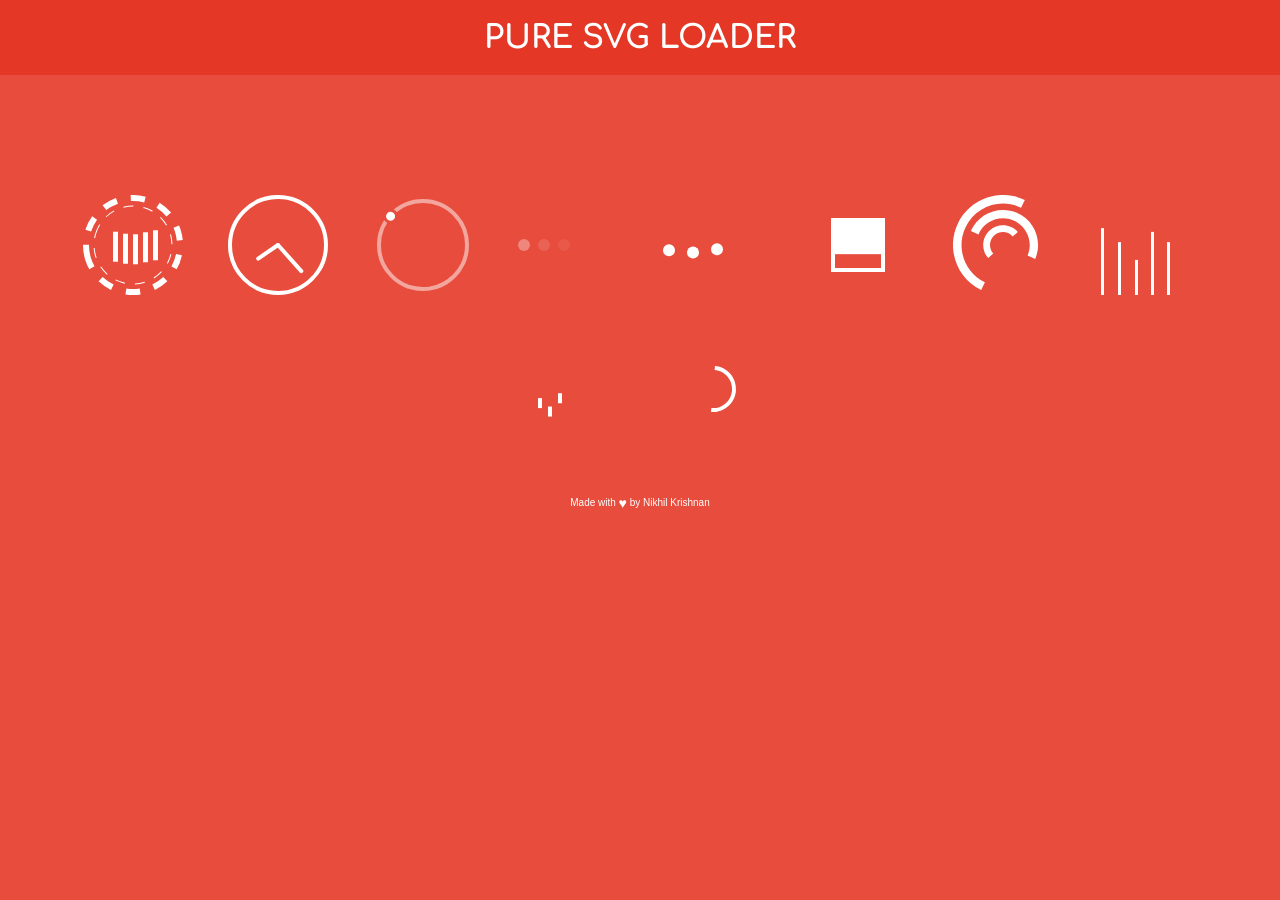
==== svg_loader/index.html @ 43d5c0bc "svg_loaders" ====
<!doctype html>
<html lang="en">
  <head>
    <meta charset="UTF-8" />
    <meta name="viewport" content="width=device-width, initial-scale=1.0" />
    <link rel="stylesheet" href="style.css">
    <title>SVG Loader</title>
  </head>
  <body>
    <h1>Pure <b>SVG</b> Loader</h1>

    <!-- Loader1 -->

    <svg
      version="1.1"
      id="L1"
      xmlns="http://www.w3.org/2000/svg"
      xmlns:xlink="http://www.w3.org/1999/xlink"
      x="0px"
      y="0px"
      viewBox="0 0 100 100"
      enable-background="new 0 0 100 100"
      xml:space="preserve"
    >
      <circle
        fill="none"
        stroke="#fff"
        stroke-width="6"
        stroke-miterlimit="15"
        stroke-dasharray="14.2472,14.2472"
        cx="50"
        cy="50"
        r="47"
      >
        <animateTransform
          attributeName="transform"
          attributeType="XML"
          type="rotate"
          dur="5s"
          from="0 50 50"
          to="360 50 50"
          repeatCount="indefinite"
        />
      </circle>
      <circle
        fill="none"
        stroke="#fff"
        stroke-width="1"
        stroke-miterlimit="10"
        stroke-dasharray="10,10"
        cx="50"
        cy="50"
        r="39"
      >
        <animateTransform
          attributeName="transform"
          attributeType="XML"
          type="rotate"
          dur="5s"
          from="0 50 50"
          to="-360 50 50"
          repeatCount="indefinite"
        />
      </circle>
      <g fill="#fff">
        <rect x="30" y="35" width="5" height="30">
          <animateTransform
            attributeName="transform"
            dur="1s"
            type="translate"
            values="0 5 ; 0 -5; 0 5"
            repeatCount="indefinite"
            begin="0.1"
          />
        </rect>
        <rect x="40" y="35" width="5" height="30">
          <animateTransform
            attributeName="transform"
            dur="1s"
            type="translate"
            values="0 5 ; 0 -5; 0 5"
            repeatCount="indefinite"
            begin="0.2"
          />
        </rect>
        <rect x="50" y="35" width="5" height="30">
          <animateTransform
            attributeName="transform"
            dur="1s"
            type="translate"
            values="0 5 ; 0 -5; 0 5"
            repeatCount="indefinite"
            begin="0.3"
          />
        </rect>
        <rect x="60" y="35" width="5" height="30">
          <animateTransform
            attributeName="transform"
            dur="1s"
            type="translate"
            values="0 5 ; 0 -5; 0 5"
            repeatCount="indefinite"
            begin="0.4"
          />
        </rect>
        <rect x="70" y="35" width="5" height="30">
          <animateTransform
            attributeName="transform"
            dur="1s"
            type="translate"
            values="0 5 ; 0 -5; 0 5"
            repeatCount="indefinite"
            begin="0.5"
          />
        </rect>
      </g>
    </svg>

    <!-- Loader 2 -->

    <svg
      version="1.1"
      id="L2"
      xmlns="http://www.w3.org/2000/svg"
      xmlns:xlink="http://www.w3.org/1999/xlink"
      x="0px"
      y="0px"
      viewBox="0 0 100 100"
      enable-background="new 0 0 100 100"
      xml:space="preserve"
    >
      <circle
        fill="none"
        stroke="#fff"
        stroke-width="4"
        stroke-miterlimit="10"
        cx="50"
        cy="50"
        r="48"
      />
      <line
        fill="none"
        stroke-linecap="round"
        stroke="#fff"
        stroke-width="4"
        stroke-miterlimit="10"
        x1="50"
        y1="50"
        x2="85"
        y2="50.5"
      >
        <animateTransform
          attributeName="transform"
          dur="2s"
          type="rotate"
          from="0 50 50"
          to="360 50 50"
          repeatCount="indefinite"
        />
      </line>
      <line
        fill="none"
        stroke-linecap="round"
        stroke="#fff"
        stroke-width="4"
        stroke-miterlimit="10"
        x1="50"
        y1="50"
        x2="49.5"
        y2="74"
      >
        <animateTransform
          attributeName="transform"
          dur="15s"
          type="rotate"
          from="0 50 50"
          to="360 50 50"
          repeatCount="indefinite"
        />
      </line>
    </svg>

    <!-- Loader 3 -->

    <svg
      version="1.1"
      id="L3"
      xmlns="http://www.w3.org/2000/svg"
      xmlns:xlink="http://www.w3.org/1999/xlink"
      x="0px"
      y="0px"
      viewBox="0 0 100 100"
      enable-background="new 0 0 0 0"
      xml:space="preserve"
    >
      <circle
        fill="none"
        stroke="#fff"
        stroke-width="4"
        cx="50"
        cy="50"
        r="44"
        style="opacity: 0.5"
      />
      <circle
        fill="#fff"
        stroke="#e74c3c"
        stroke-width="3"
        cx="8"
        cy="54"
        r="6"
      >
        <animateTransform
          attributeName="transform"
          dur="2s"
          type="rotate"
          from="0 50 48"
          to="360 50 52"
          repeatCount="indefinite"
        />
      </circle>
    </svg>

    <!-- Loader 4 -->

    <svg
      version="1.1"
      id="L4"
      xmlns="http://www.w3.org/2000/svg"
      xmlns:xlink="http://www.w3.org/1999/xlink"
      x="0px"
      y="0px"
      viewBox="0 0 100 100"
      enable-background="new 0 0 0 0"
      xml:space="preserve"
    >
      <circle fill="#fff" stroke="none" cx="6" cy="50" r="6">
        <animate
          attributeName="opacity"
          dur="1s"
          values="0;1;0"
          repeatCount="indefinite"
          begin="0.1"
        />
      </circle>
      <circle fill="#fff" stroke="none" cx="26" cy="50" r="6">
        <animate
          attributeName="opacity"
          dur="1s"
          values="0;1;0"
          repeatCount="indefinite"
          begin="0.2"
        />
      </circle>
      <circle fill="#fff" stroke="none" cx="46" cy="50" r="6">
        <animate
          attributeName="opacity"
          dur="1s"
          values="0;1;0"
          repeatCount="indefinite"
          begin="0.3"
        />
      </circle>
    </svg>

    <!-- Loader 5 -->

    <svg
      version="1.1"
      id="L5"
      xmlns="http://www.w3.org/2000/svg"
      xmlns:xlink="http://www.w3.org/1999/xlink"
      x="0px"
      y="0px"
      viewBox="0 0 100 100"
      enable-background="new 0 0 0 0"
      xml:space="preserve"
    >
      <circle fill="#fff" stroke="none" cx="6" cy="50" r="6">
        <animateTransform
          attributeName="transform"
          dur="1s"
          type="translate"
          values="0 15 ; 0 -15; 0 15"
          repeatCount="indefinite"
          begin="0.1"
        />
      </circle>
      <circle fill="#fff" stroke="none" cx="30" cy="50" r="6">
        <animateTransform
          attributeName="transform"
          dur="1s"
          type="translate"
          values="0 10 ; 0 -10; 0 10"
          repeatCount="indefinite"
          begin="0.2"
        />
      </circle>
      <circle fill="#fff" stroke="none" cx="54" cy="50" r="6">
        <animateTransform
          attributeName="transform"
          dur="1s"
          type="translate"
          values="0 5 ; 0 -5; 0 5"
          repeatCount="indefinite"
          begin="0.3"
        />
      </circle>
    </svg>

    <!-- Loader 6 -->

    <svg
      version="1.1"
      id="L6"
      xmlns="http://www.w3.org/2000/svg"
      xmlns:xlink="http://www.w3.org/1999/xlink"
      x="0px"
      y="0px"
      viewBox="0 0 100 100"
      enable-background="new 0 0 100 100"
      xml:space="preserve"
    >
      <rect
        fill="none"
        stroke="#fff"
        stroke-width="4"
        x="25"
        y="25"
        width="50"
        height="50"
      >
        <animateTransform
          attributeName="transform"
          dur="0.5s"
          from="0 50 50"
          to="180 50 50"
          type="rotate"
          id="strokeBox"
          attributeType="XML"
          begin="rectBox.end"
        />
      </rect>
      <rect x="27" y="27" fill="#fff" width="46" height="50">
        <animate
          attributeName="height"
          dur="1.3s"
          attributeType="XML"
          from="50"
          to="0"
          id="rectBox"
          fill="freeze"
          begin="0s;strokeBox.end"
        />
      </rect>
    </svg>

    <!-- Loader 7 -->

    <svg
      version="1.1"
      id="L7"
      xmlns="http://www.w3.org/2000/svg"
      xmlns:xlink="http://www.w3.org/1999/xlink"
      x="0px"
      y="0px"
      viewBox="0 0 100 100"
      enable-background="new 0 0 100 100"
      xml:space="preserve"
    >
      <path
        fill="#fff"
        d="M31.6,3.5C5.9,13.6-6.6,42.7,3.5,68.4c10.1,25.7,39.2,38.3,64.9,28.1l-3.1-7.9c-21.3,8.4-45.4-2-53.8-23.3
  c-8.4-21.3,2-45.4,23.3-53.8L31.6,3.5z"
      >
        <animateTransform
          attributeName="transform"
          attributeType="XML"
          type="rotate"
          dur="2s"
          from="0 50 50"
          to="360 50 50"
          repeatCount="indefinite"
        />
      </path>
      <path
        fill="#fff"
        d="M42.3,39.6c5.7-4.3,13.9-3.1,18.1,2.7c4.3,5.7,3.1,13.9-2.7,18.1l4.1,5.5c8.8-6.5,10.6-19,4.1-27.7
  c-6.5-8.8-19-10.6-27.7-4.1L42.3,39.6z"
      >
        <animateTransform
          attributeName="transform"
          attributeType="XML"
          type="rotate"
          dur="1s"
          from="0 50 50"
          to="-360 50 50"
          repeatCount="indefinite"
        />
      </path>
      <path
        fill="#fff"
        d="M82,35.7C74.1,18,53.4,10.1,35.7,18S10.1,46.6,18,64.3l7.6-3.4c-6-13.5,0-29.3,13.5-35.3s29.3,0,35.3,13.5
  L82,35.7z"
      >
        <animateTransform
          attributeName="transform"
          attributeType="XML"
          type="rotate"
          dur="2s"
          from="0 50 50"
          to="360 50 50"
          repeatCount="indefinite"
        />
      </path>
    </svg>

    <!-- Loader 8 -->

    <svg
      version="1.1"
      id="Layer_1"
      xmlns="http://www.w3.org/2000/svg"
      xmlns:xlink="http://www.w3.org/1999/xlink"
      x="0px"
      y="0px"
      viewBox="0 0 100 100"
      enable-background="new 0 0 100 100"
      xml:space="preserve"
    >
      <rect
        fill="#fff"
        width="3"
        height="100"
        transform="translate(0) rotate(180 3 50)"
      >
        <animate
          attributeName="height"
          attributeType="XML"
          dur="1s"
          values="30; 100; 30"
          repeatCount="indefinite"
        />
      </rect>
      <rect
        x="17"
        fill="#fff"
        width="3"
        height="100"
        transform="translate(0) rotate(180 20 50)"
      >
        <animate
          attributeName="height"
          attributeType="XML"
          dur="1s"
          values="30; 100; 30"
          repeatCount="indefinite"
          begin="0.1s"
        />
      </rect>
      <rect
        x="40"
        fill="#fff"
        width="3"
        height="100"
        transform="translate(0) rotate(180 40 50)"
      >
        <animate
          attributeName="height"
          attributeType="XML"
          dur="1s"
          values="30; 100; 30"
          repeatCount="indefinite"
          begin="0.3s"
        />
      </rect>
      <rect
        x="60"
        fill="#fff"
        width="3"
        height="100"
        transform="translate(0) rotate(180 58 50)"
      >
        <animate
          attributeName="height"
          attributeType="XML"
          dur="1s"
          values="30; 100; 30"
          repeatCount="indefinite"
          begin="0.5s"
        />
      </rect>
      <rect
        x="80"
        fill="#fff"
        width="3"
        height="100"
        transform="translate(0) rotate(180 76 50)"
      >
        <animate
          attributeName="height"
          attributeType="XML"
          dur="1s"
          values="30; 100; 30"
          repeatCount="indefinite"
          begin="0.1s"
        />
      </rect>
    </svg>

    <!-- Loader 9 -->

    <svg
      version="1.1"
      id="L9"
      xmlns="http://www.w3.org/2000/svg"
      xmlns:xlink="http://www.w3.org/1999/xlink"
      x="0px"
      y="0px"
      viewBox="0 0 100 100"
      enable-background="new 0 0 0 0"
      xml:space="preserve"
    >
      <rect x="20" y="50" width="4" height="10" fill="#fff">
        <animateTransform
          attributeType="xml"
          attributeName="transform"
          type="translate"
          values="0 0; 0 20; 0 0"
          begin="0"
          dur="0.6s"
          repeatCount="indefinite"
        />
      </rect>
      <rect x="30" y="50" width="4" height="10" fill="#fff">
        <animateTransform
          attributeType="xml"
          attributeName="transform"
          type="translate"
          values="0 0; 0 20; 0 0"
          begin="0.2s"
          dur="0.6s"
          repeatCount="indefinite"
        />
      </rect>
      <rect x="40" y="50" width="4" height="10" fill="#fff">
        <animateTransform
          attributeType="xml"
          attributeName="transform"
          type="translate"
          values="0 0; 0 20; 0 0"
          begin="0.4s"
          dur="0.6s"
          repeatCount="indefinite"
        />
      </rect>
    </svg>

    <!-- Loader 10 -->

    <svg
      version="1.1"
      id="L9"
      xmlns="http://www.w3.org/2000/svg"
      xmlns:xlink="http://www.w3.org/1999/xlink"
      x="0px"
      y="0px"
      viewBox="0 0 100 100"
      enable-background="new 0 0 0 0"
      xml:space="preserve"
    >
      <path
        fill="#fff"
        d="M73,50c0-12.7-10.3-23-23-23S27,37.3,27,50 M30.9,50c0-10.5,8.5-19.1,19.1-19.1S69.1,39.5,69.1,50"
      >
        <animateTransform
          attributeName="transform"
          attributeType="XML"
          type="rotate"
          dur="1s"
          from="0 50 50"
          to="360 50 50"
          repeatCount="indefinite"
        />
      </path>
    </svg>

    <!-- follow me template -->
    <div class="made-with-love">
      Made with
      <i>♥</i> by
      <a target="_blank" href="https://codepen.io/nikhil8krishnan"
        >Nikhil Krishnan</a
      >
    </div>
  </body>
</html>
---- svg_loader/style.css ----
@import url(https://fonts.googleapis.com/css?family=Comfortaa:400,700,300);
*, html {
  margin: 0;
  padding: 0;
}

body {
  background: #e74c3c;
  text-align: center;
  font-family: "Comfortaa", cursive;
}

svg {
    width: 100px;
    height: 100px;
    margin: 20px;
    display: inline-block;
}

h1 {
    text-align: center;
    color: #fff;
    margin: 0 0 100px;
    font-size: 100;
    text-transform: uppercase;
    background-color: #e43725;
    padding: 20px 0;
}

h1 b {
    font-weight: 700;
}


.made-with-love {
  margin-top: 20px;
  padding: 10px;
  font-size: 10px;
  font-family: arial;
  color: #fff;
}
.made-with-love i {
  font-style: normal;
  color: #fff;
  font-size: 14px;
  position: relative;
  top: 2px;
}
.made-with-love a {
  color: #fff;
  text-decoration: none;
}
.made-with-love a:hover {
  text-decoration: underline;
}
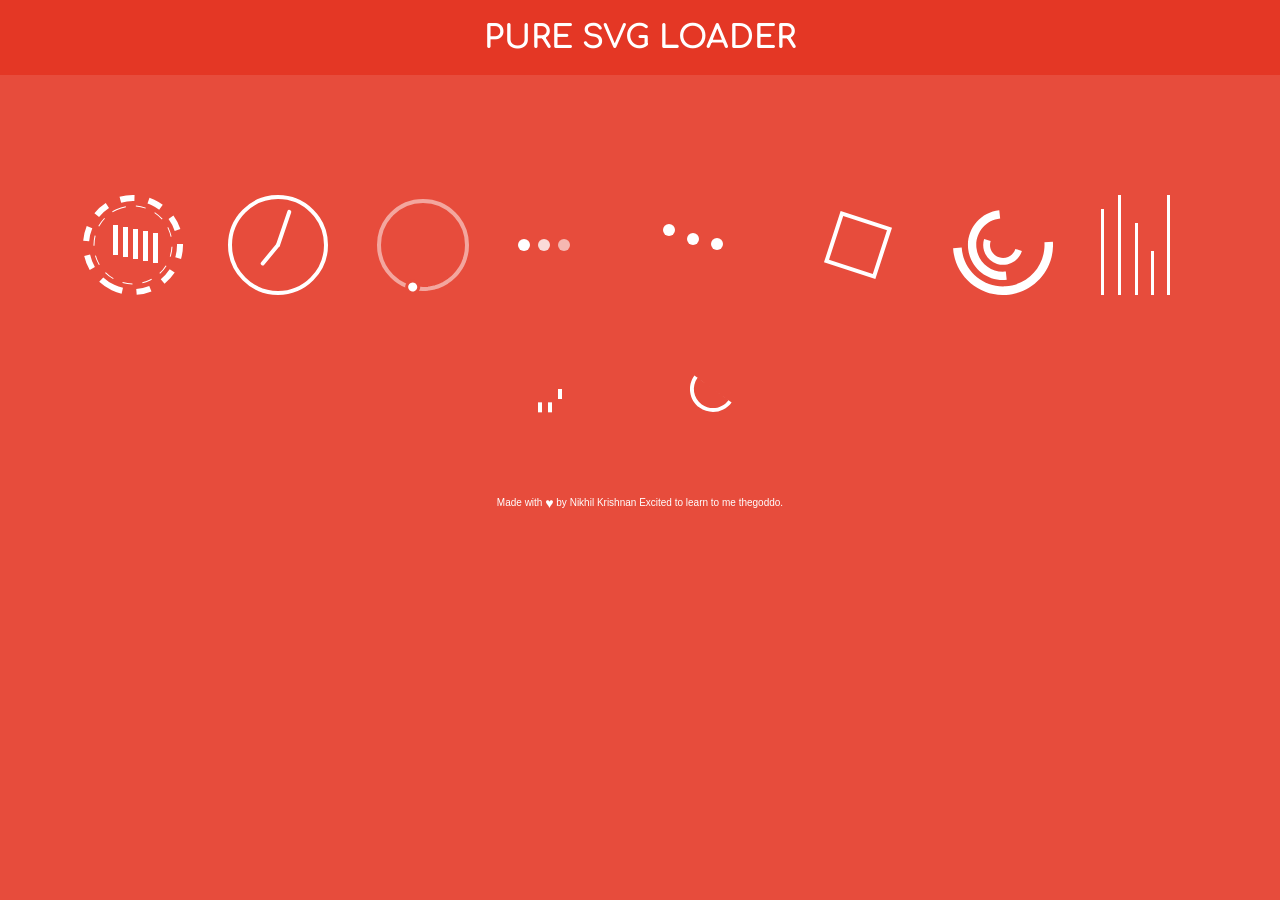
==== commit 5c52db7a: "parallex website" ====
--- a/svg_loader/index.html
+++ b/svg_loader/index.html
@@ -3,7 +3,7 @@
   <head>
     <meta charset="UTF-8" />
     <meta name="viewport" content="width=device-width, initial-scale=1.0" />
-    <link rel="stylesheet" href="style.css">
+    <link rel="stylesheet" href="style.css" />
     <title>SVG Loader</title>
   </head>
   <body>
@@ -592,6 +592,7 @@
       <a target="_blank" href="https://codepen.io/nikhil8krishnan"
         >Nikhil Krishnan</a
       >
+      Excited to learn to me thegoddo.
     </div>
   </body>
 </html>
